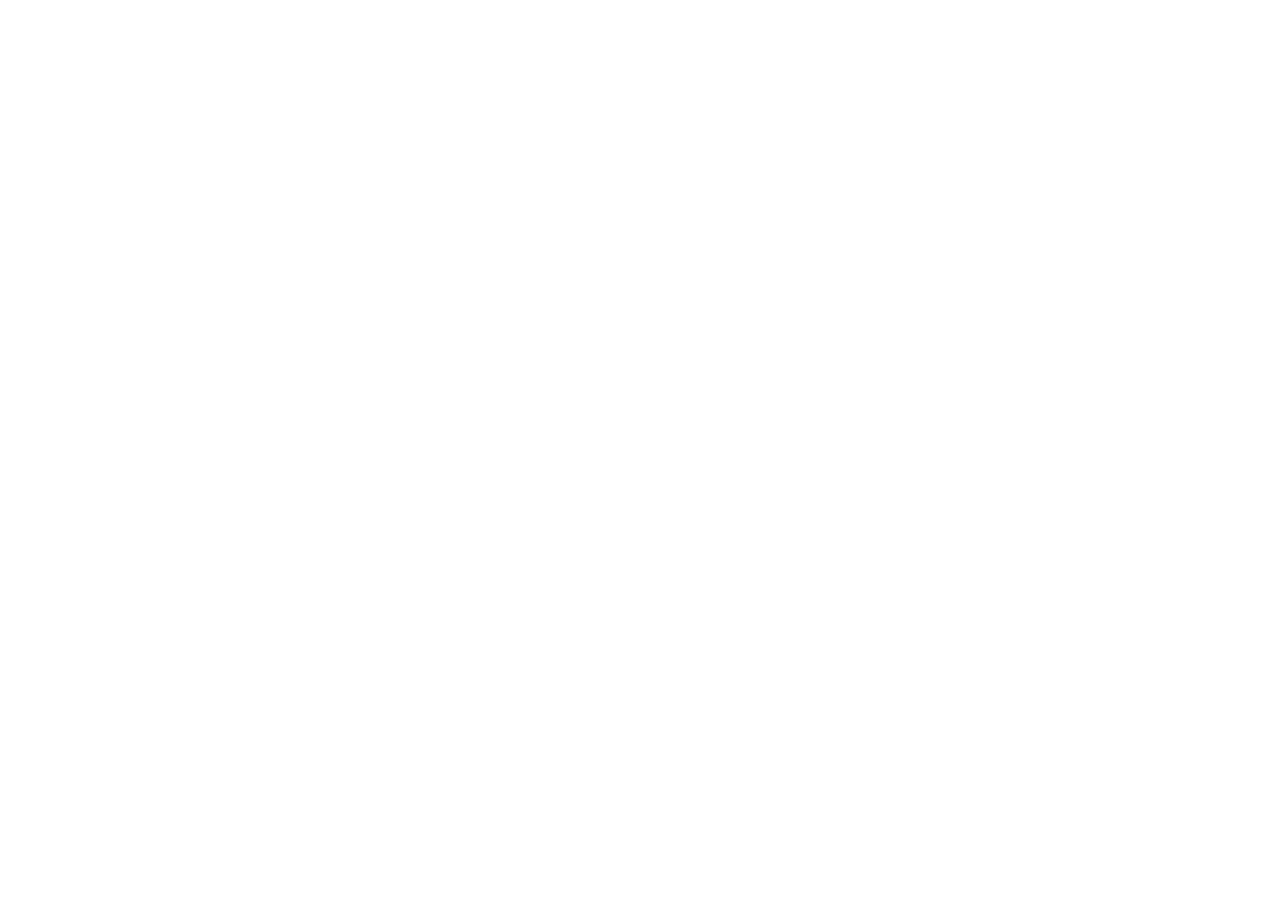
==== index.html @ 39889c84 "add project medias" ====
<!DOCTYPE html>
<html lang="en">
<head>
    <meta charset="UTF-8">
    <meta name="viewport" content="width=device-width, initial-scale=1.0">
    <title>Document</title>
</head>
<body>
    
</body>
</html>
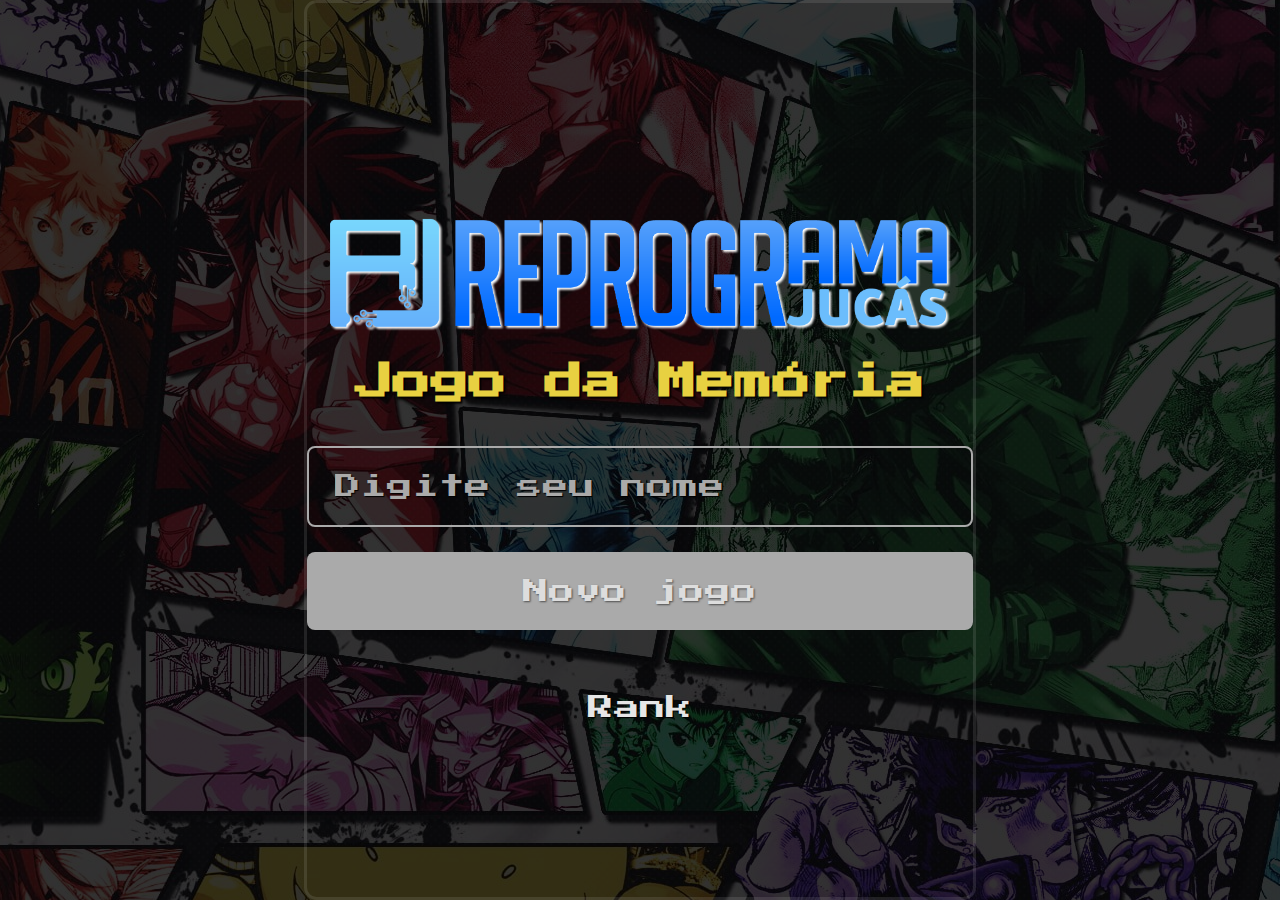
==== commit 3320b646: "add page New Game" ====
--- a/index.html
+++ b/index.html
@@ -1,11 +1,34 @@
 <!DOCTYPE html>
-<html lang="en">
+<html lang="pt-br">
 <head>
     <meta charset="UTF-8">
     <meta name="viewport" content="width=device-width, initial-scale=1.0">
-    <title>Document</title>
+    <meta name="description" content="Jogo da memória">
+    <meta name="author" content="Jorge Alysson de Araújo Oliveira">
+    <meta name="author" content="Reprograma Jucás">
+    <link rel="shortcut icon" href="./images/logo-rj.png" type="image/x-icon">
+    <link rel="stylesheet" href="./styles/newGame.css">
+    <link rel="preconnect" href="https://fonts.googleapis.com">
+    <link rel="preconnect" href="https://fonts.googleapis.com">
+<link rel="preconnect" href="https://fonts.gstatic.com" crossorigin>
+<link href="https://fonts.googleapis.com/css2?family=Press+Start+2P&display=swap" rel="stylesheet">
+    <title>Memory Game</title>
 </head>
 <body>
-    
+    <div class="container">
+        <form class="newGameForm">
+            <header class="newGameHeader">
+                <img src="./images/logo-reprograma-jucas.png" alt="">
+                <h1>Jogo da Memória</h1> 
+            </header>
+            <main>
+                <input type="text" name="" value="" class="inputName" placeholder="Digite seu nome">
+            </main>
+            <footer>
+                <button type="submit" class="newGameButton" disabled>Novo jogo</button>
+                <button type="button" class="buttonRank">Rank</button>
+            </footer>
+        </form>
+    </div>
 </body>
 </html>--- a/styles/newGame.css
+++ b/styles/newGame.css
@@ -0,0 +1,99 @@
+@import url(./reset.css);
+
+@keyframes animatedBackground {
+	0% { background-position: 0% 0; }
+	100% { background-position: 100% 0; }
+}
+
+body, button, input, select, textarea {
+    font-family: "Press Start 2P";
+    color: #ac3636;
+    border: none;
+    background: none;
+    text-shadow: 1px 1px 1px #000;
+    color: rgb(230, 230, 230);
+    animation: animatedBackground 10s linear infinite;
+}
+
+body {
+    background: url("../images/wallpaper-animes.jpg");
+    background-position: center;
+    background-position-y: cover;
+    background-repeat: repeat-x;
+    overflow-x: scroll;
+
+}
+.newGameForm {
+    height: 100vh;
+    max-width: 42rem;
+    margin: 0 auto;
+    border-radius: 0.8rem;
+    display: grid;
+    place-content: center;
+    border: 0.2rem solid rgba(255, 255, 255, .1);
+}
+.newGameHeader {
+    display: flex;
+    flex-direction: column;
+    align-items: center;
+    justify-content: center;
+    margin-bottom: 2.8rem;
+}
+.newGameHeader img {
+    margin-top: 2.4rem;
+    width: 100%;
+    filter: drop-shadow(2px 2px 1px white);
+}
+.newGameHeader h1 {
+    font-size: clamp(2rem, 6vw, 2.4rem);
+    white-space: nowrap;
+    text-align: center;
+    color: #e8d141;
+    margin-top: 0.8rem;
+    text-shadow: 2px 2px 2px black;
+}
+.inputName {
+    font-size: 1.6rem;
+    border: solid 2px #aaa;
+    border-radius: 8px;
+    padding: 1.6rem;
+    word-wrap: 100%;
+    width: 100%;
+    transition: filter 0.25s;
+}
+.inputName:hover {
+    filter: brightness(1.5);
+}
+.inputName::placeholder {color: #aaa;}
+.newGameButton {
+    font-size: 1.6rem;
+    background: linear-gradient(200deg, #056cf2, #2793f2);
+    border-radius: 8px;
+    padding: 1.6rem;
+    width: 100%;
+    text-shadow: 1px 1px 2px #0008;
+    margin-top: 1.6rem;
+    transition: filter 0.5s;
+}
+.newGameButton:hover {
+    cursor: pointer;
+    filter: brightness(1.5);
+    
+}.newGameButton:disabled {
+    background: #aaa;
+    color:#ddd;
+    cursor: not-allowed;
+    filter: none;
+
+}
+.buttonRank {
+    font-size: 1.6rem;
+    margin: 2.4rem auto 0;
+    display: block;
+    padding: 1.6rem;
+    border-radius: 8px;
+}
+.buttonRank:hover {
+    cursor: pointer;
+    text-decoration: underline;
+}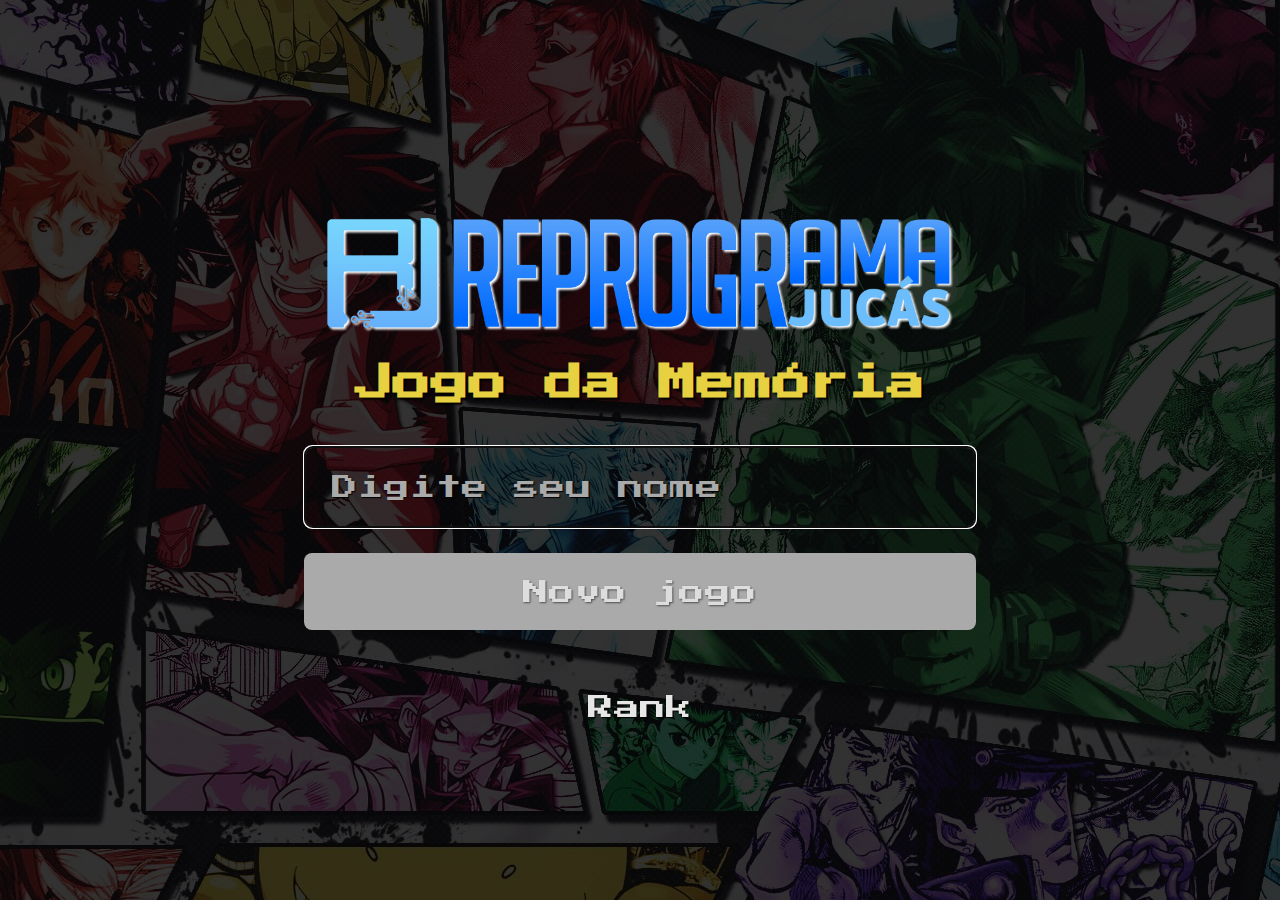
==== commit e62b7047: "add page card's style" ====
--- a/index.html
+++ b/index.html
@@ -10,9 +10,10 @@
     <link rel="stylesheet" href="./styles/newGame.css">
     <link rel="preconnect" href="https://fonts.googleapis.com">
     <link rel="preconnect" href="https://fonts.googleapis.com">
-<link rel="preconnect" href="https://fonts.gstatic.com" crossorigin>
-<link href="https://fonts.googleapis.com/css2?family=Press+Start+2P&display=swap" rel="stylesheet">
-    <title>Memory Game</title>
+    <link rel="preconnect" href="https://fonts.gstatic.com" crossorigin>
+    <link href="https://fonts.googleapis.com/css2?family=Press+Start+2P&display=swap" rel="stylesheet">
+    <script src="./scripts/newGame.js" defer></script>
+    <title>Memory Game</title> 
 </head>
 <body>
     <div class="container">
@@ -22,10 +23,10 @@
                 <h1>Jogo da Memória</h1> 
             </header>
             <main>
-                <input type="text" name="" value="" class="inputName" placeholder="Digite seu nome">
+                <input type="text" name="" value="" class="inputName" autofocus placeholder="Digite seu nome">
+                <button type="submit" class="newGameButton" disabled>Novo jogo</button>
             </main>
             <footer>
-                <button type="submit" class="newGameButton" disabled>Novo jogo</button>
                 <button type="button" class="buttonRank">Rank</button>
             </footer>
         </form>
--- a/styles/newGame.css
+++ b/styles/newGame.css
@@ -1,99 +1,106 @@
 @import url(./reset.css);
 
 @keyframes animatedBackground {
-	0% { background-position: 0% 0; }
-	100% { background-position: 100% 0; }
+	0% {
+		background-position: 0% 0;
+	}
+	100% {
+		background-position: 100% 0;
+	}
 }
 
-body, button, input, select, textarea {
-    font-family: "Press Start 2P";
-    color: #ac3636;
-    border: none;
-    background: none;
-    text-shadow: 1px 1px 1px #000;
-    color: rgb(230, 230, 230);
-    animation: animatedBackground 10s linear infinite;
+body,
+button,
+input,
+select,
+textarea {
+	font-family: "Press Start 2P";
+	color: #ac3636;
+	border: none;
+	background: none;
+	text-shadow: 1px 1px 1px #000;
+	color: rgb(230, 230, 230);
+	animation: animatedBackground 10s linear infinite;
 }
 
 body {
-    background: url("../images/wallpaper-animes.jpg");
-    background-position: center;
-    background-position-y: cover;
-    background-repeat: repeat-x;
-    overflow-x: scroll;
-
+	background: url("../images/wallpaper-animes.jpg");
+	background-position: center;
+	background-position-y: cover;
+	background-repeat: repeat-x;
+	overflow-x: scroll;
 }
 .newGameForm {
-    height: 100vh;
-    max-width: 42rem;
-    margin: 0 auto;
-    border-radius: 0.8rem;
-    display: grid;
-    place-content: center;
-    border: 0.2rem solid rgba(255, 255, 255, .1);
+	height: 100vh;
+	max-width: 42rem;
+	margin: 0 auto;
+	border-radius: 0.8rem;
+	display: grid;
+	place-content: center;
 }
 .newGameHeader {
-    display: flex;
-    flex-direction: column;
-    align-items: center;
-    justify-content: center;
-    margin-bottom: 2.8rem;
+	display: flex;
+	flex-direction: column;
+	align-items: center;
+	justify-content: center;
+	margin-bottom: 2.8rem;
 }
 .newGameHeader img {
-    margin-top: 2.4rem;
-    width: 100%;
-    filter: drop-shadow(2px 2px 1px white);
+	margin-top: 2.4rem;
+	width: 100%;
+	filter: drop-shadow(2px 2px 1px white);
 }
 .newGameHeader h1 {
-    font-size: clamp(2rem, 6vw, 2.4rem);
-    white-space: nowrap;
-    text-align: center;
-    color: #e8d141;
-    margin-top: 0.8rem;
-    text-shadow: 2px 2px 2px black;
+	font-size: clamp(2rem, 6vw, 2.4rem);
+	white-space: nowrap;
+	text-align: center;
+	color: #e8d141;
+	margin-top: 0.8rem;
+	text-shadow: 2px 2px 2px black;
 }
 .inputName {
-    font-size: 1.6rem;
-    border: solid 2px #aaa;
-    border-radius: 8px;
-    padding: 1.6rem;
-    word-wrap: 100%;
-    width: 100%;
-    transition: filter 0.25s;
+	font-size: 1.6rem;
+	border: solid 2px #aaa;
+	border-radius: 8px;
+	padding: 1.6rem;
+	word-wrap: 100%;
+	width: 100%;
+	transition: filter 0.25s;
 }
 .inputName:hover {
-    filter: brightness(1.5);
+	filter: brightness(1.5);
 }
-.inputName::placeholder {color: #aaa;}
+.inputName::placeholder {
+	color: #aaa;
+}
 .newGameButton {
-    font-size: 1.6rem;
-    background: linear-gradient(200deg, #056cf2, #2793f2);
-    border-radius: 8px;
-    padding: 1.6rem;
-    width: 100%;
-    text-shadow: 1px 1px 2px #0008;
-    margin-top: 1.6rem;
-    transition: filter 0.5s;
+	font-size: 1.6rem;
+	background: linear-gradient(200deg, #056cf2, #2793f2);
+	border-radius: 8px;
+	padding: 1.6rem;
+	width: 100%;
+	text-shadow: 1px 1px 2px #0008;
+	margin-top: 1.6rem;
+	transition: filter 0.5s;
 }
 .newGameButton:hover {
-    cursor: pointer;
-    filter: brightness(1.5);
-    
-}.newGameButton:disabled {
-    background: #aaa;
-    color:#ddd;
-    cursor: not-allowed;
-    filter: none;
-
+	cursor: pointer;
+	filter: brightness(1.5);
+}
+.newGameButton:disabled {
+	background: #aaa;
+	color: #ddd;
+	cursor: not-allowed;
+	filter: none;
 }
 .buttonRank {
-    font-size: 1.6rem;
-    margin: 2.4rem auto 0;
-    display: block;
-    padding: 1.6rem;
-    border-radius: 8px;
+	font-size: 1.6rem;
+	margin: 2.4rem auto 0;
+	display: block;
+	padding: 1.6rem;
+	border-radius: 8px;
 }
 .buttonRank:hover {
-    cursor: pointer;
-    text-decoration: underline;
-}+	cursor: pointer;
+	text-decoration: underline;
+}
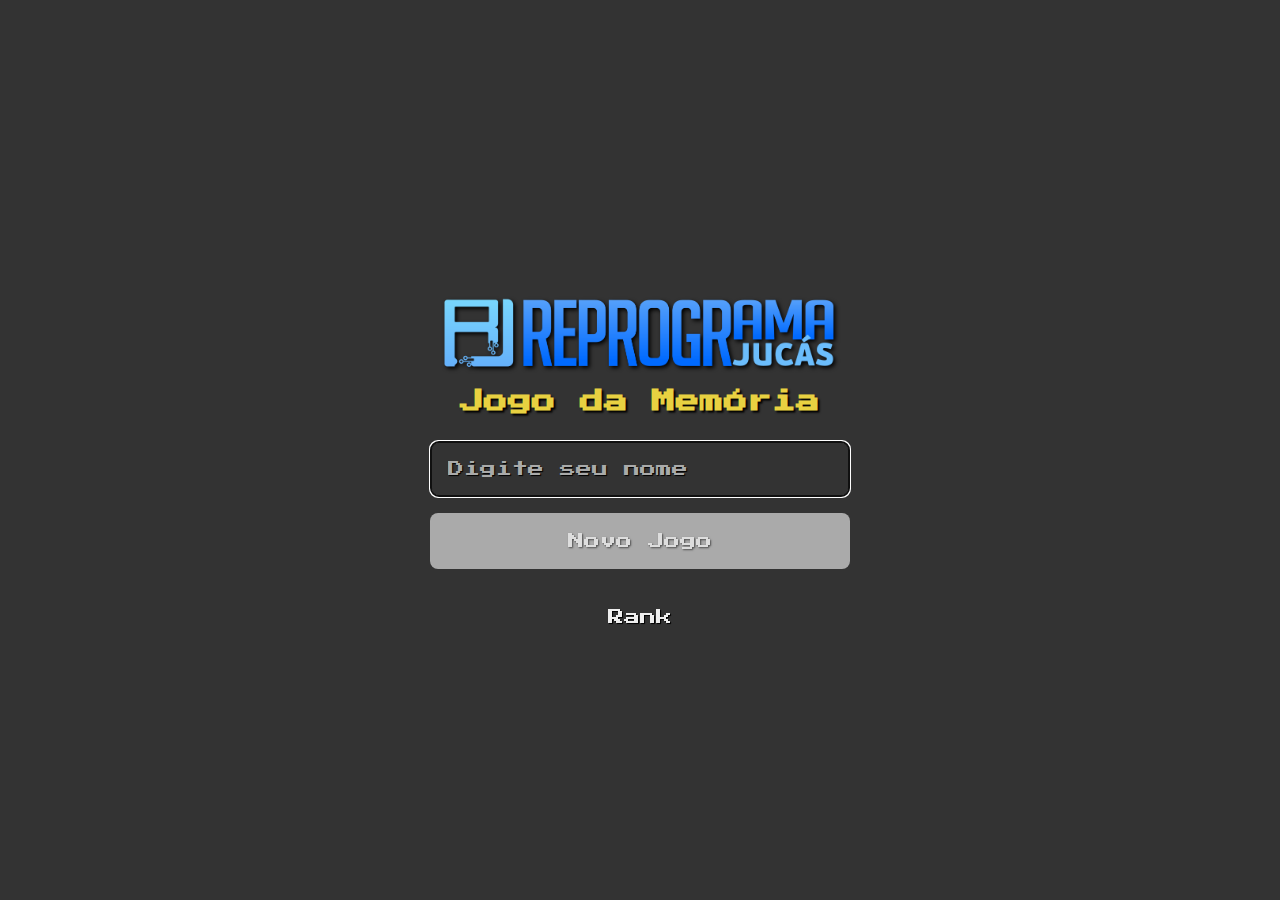
==== commit 09037c32: "update" ====
--- a/index.html
+++ b/index.html
@@ -1,35 +1,39 @@
 <!DOCTYPE html>
-<html lang="pt-br">
-<head>
-    <meta charset="UTF-8">
-    <meta name="viewport" content="width=device-width, initial-scale=1.0">
-    <meta name="description" content="Jogo da memória">
-    <meta name="author" content="Jorge Alysson de Araújo Oliveira">
-    <meta name="author" content="Reprograma Jucás">
-    <link rel="shortcut icon" href="./images/logo-rj.png" type="image/x-icon">
-    <link rel="stylesheet" href="./styles/newGame.css">
-    <link rel="preconnect" href="https://fonts.googleapis.com">
-    <link rel="preconnect" href="https://fonts.googleapis.com">
-    <link rel="preconnect" href="https://fonts.gstatic.com" crossorigin>
-    <link href="https://fonts.googleapis.com/css2?family=Press+Start+2P&display=swap" rel="stylesheet">
+<html lang="pt-BR">
+  <head>
+    <meta charset="UTF-8" />
+    <meta name="viewport" content="width=device-width, initial-scale=1.0" />
+    <meta name="description" content="Jogo da memória com imagens de animes" />
+    <meta name="author" content="Emanuel Quintino" />
+    <meta name="creator" content="Reprograma Jucás" />
+    <link rel="shortcut icon" href="./images/logo-rj.png" type="image/x-icon" />
+    <link rel="preconnect" href="https://fonts.googleapis.com" />
+    <link rel="preconnect" href="https://fonts.gstatic.com" crossorigin />
+    <link
+      href="https://fonts.googleapis.com/css2?family=Press+Start+2P&display=swap"
+      rel="stylesheet"
+    />
+    <title>Memory Game</title>
+    <link rel="stylesheet" href="./styles/newGame.css" />
     <script src="./scripts/newGame.js" defer></script>
-    <title>Memory Game</title> 
-</head>
-<body>
+  </head>
+  <body>
     <div class="container">
-        <form class="newGameForm">
-            <header class="newGameHeader">
-                <img src="./images/logo-reprograma-jucas.png" alt="">
-                <h1>Jogo da Memória</h1> 
-            </header>
-            <main>
-                <input type="text" name="" value="" class="inputName" autofocus placeholder="Digite seu nome">
-                <button type="submit" class="newGameButton" disabled>Novo jogo</button>
-            </main>
-            <footer>
-                <button type="button" class="buttonRank">Rank</button>
-            </footer>
-        </form>
+      <form class="newGameForm">
+        <header class="newGameHeader">
+          <img src="./images/logo-reprograma-jucas.png" alt="" />
+          <h1>Jogo da Memória</h1>
+        </header>
+
+        <main>
+          <input type="text" placeholder="Digite seu nome" class="inputName" autofocus />
+          <button type="submit" class="newGameButton" disabled>Novo Jogo</button>
+        </main>
+
+        <footer>
+          <button type="button" class="buttonRank">Rank</button>
+        </footer>
+      </form>
     </div>
-</body>
-</html>+  </body>
+</html>
--- a/styles/newGame.css
+++ b/styles/newGame.css
@@ -1,106 +1,83 @@
 @import url(./reset.css);
 
-@keyframes animatedBackground {
-	0% {
-		background-position: 0% 0;
-	}
-	100% {
-		background-position: 100% 0;
-	}
+.newGameForm {
+  height: 100vh;
+  max-width: 42rem;
+  margin: 0 auto;
+  border-radius: 0.8rem;
+  display: grid;
+  place-content: center;
 }
 
-body,
-button,
-input,
-select,
-textarea {
-	font-family: "Press Start 2P";
-	color: #ac3636;
-	border: none;
-	background: none;
-	text-shadow: 1px 1px 1px #000;
-	color: rgb(230, 230, 230);
-	animation: animatedBackground 10s linear infinite;
+.newGameHeader {
+  display: flex;
+  flex-direction: column;
+  align-items: center;
+  justify-content: center;
+  margin-bottom: 2.8rem;
 }
 
-body {
-	background: url("../images/wallpaper-animes.jpg");
-	background-position: center;
-	background-position-y: cover;
-	background-repeat: repeat-x;
-	overflow-x: scroll;
+.newGameHeader img {
+  margin-top: 2.4rem;
+  width: 100%;
+  filter: drop-shadow(2px 2px 2px black);
 }
-.newGameForm {
-	height: 100vh;
-	max-width: 42rem;
-	margin: 0 auto;
-	border-radius: 0.8rem;
-	display: grid;
-	place-content: center;
+
+.newGameHeader h1 {
+  font-size: clamp(2rem, 6vw, 2.4rem);
+  white-space: nowrap;
+  text-align: center;
+  color: #e8d141;
+  margin-top: 0.8rem;
+  text-shadow: 2px 2px 2px black;
 }
-.newGameHeader {
-	display: flex;
-	flex-direction: column;
-	align-items: center;
-	justify-content: center;
-	margin-bottom: 2.8rem;
+
+.inputName {
+  font-size: 1.6rem;
+  border: solid 2px #aaa;
+  border-radius: 8px;
+  padding: 1.6rem;
+  width: 100%;
+  height: 5.6rem;
 }
-.newGameHeader img {
-	margin-top: 2.4rem;
-	width: 100%;
-	filter: drop-shadow(2px 2px 1px white);
+
+.inputName::placeholder {
+  color: #aaa;
 }
-.newGameHeader h1 {
-	font-size: clamp(2rem, 6vw, 2.4rem);
-	white-space: nowrap;
-	text-align: center;
-	color: #e8d141;
-	margin-top: 0.8rem;
-	text-shadow: 2px 2px 2px black;
+
+.newGameButton {
+  font-size: 1.6rem;
+  background: linear-gradient(200deg, #056cf2, #2793f2);
+  border-radius: 8px;
+  padding: 1.6rem;
+  width: 100%;
+  height: 5.6rem;
+  text-shadow: 1px 1px 2px #0008;
+  margin-top: 1.6rem;
+  transition: filter 200ms;
 }
-.inputName {
-	font-size: 1.6rem;
-	border: solid 2px #aaa;
-	border-radius: 8px;
-	padding: 1.6rem;
-	word-wrap: 100%;
-	width: 100%;
-	transition: filter 0.25s;
+
+.newGameButton:hover {
+  cursor: pointer;
+  filter: brightness(1.1);
 }
-.inputName:hover {
-	filter: brightness(1.5);
+
+.newGameButton:disabled {
+  background: #aaa;
+  color: #ddd;
+  cursor: not-allowed;
+  filter: none;
 }
-.inputName::placeholder {
-	color: #aaa;
+
+.buttonRank {
+  font-size: 1.6rem;
+  margin: 2.4rem auto 0;
+  display: block;
+  padding: 1.6rem;
+  border-radius: 0.8rem;
 }
-.newGameButton {
-	font-size: 1.6rem;
-	background: linear-gradient(200deg, #056cf2, #2793f2);
-	border-radius: 8px;
-	padding: 1.6rem;
-	width: 100%;
-	text-shadow: 1px 1px 2px #0008;
-	margin-top: 1.6rem;
-	transition: filter 0.5s;
+
+.buttonRank:hover {
+  cursor: pointer;
+  text-decoration: underline;
 }
-.newGameButton:hover {
-	cursor: pointer;
-	filter: brightness(1.5);
-}
-.newGameButton:disabled {
-	background: #aaa;
-	color: #ddd;
-	cursor: not-allowed;
-	filter: none;
-}
-.buttonRank {
-	font-size: 1.6rem;
-	margin: 2.4rem auto 0;
-	display: block;
-	padding: 1.6rem;
-	border-radius: 8px;
-}
-.buttonRank:hover {
-	cursor: pointer;
-	text-decoration: underline;
-}
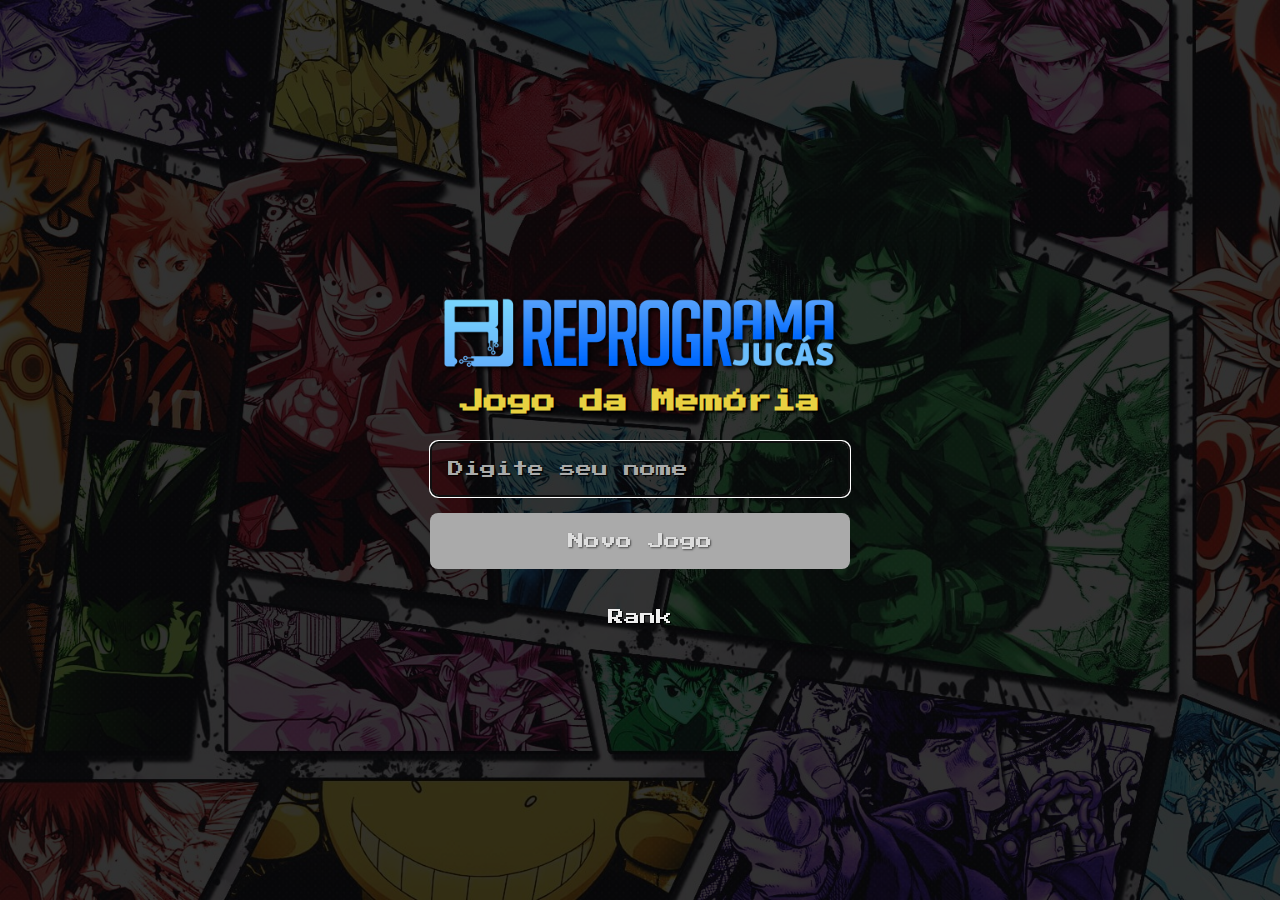
==== commit a8f538e8: "update gameWin logic from 2 to 24 cards" ====
--- a/index.html
+++ b/index.html
@@ -4,7 +4,7 @@
     <meta charset="UTF-8" />
     <meta name="viewport" content="width=device-width, initial-scale=1.0" />
     <meta name="description" content="Jogo da memória com imagens de animes" />
-    <meta name="author" content="Emanuel Quintino" />
+    <meta name="author" content="Jorge Alysson de Araújo Oliveira" />
     <meta name="creator" content="Reprograma Jucás" />
     <link rel="shortcut icon" href="./images/logo-rj.png" type="image/x-icon" />
     <link rel="preconnect" href="https://fonts.googleapis.com" />
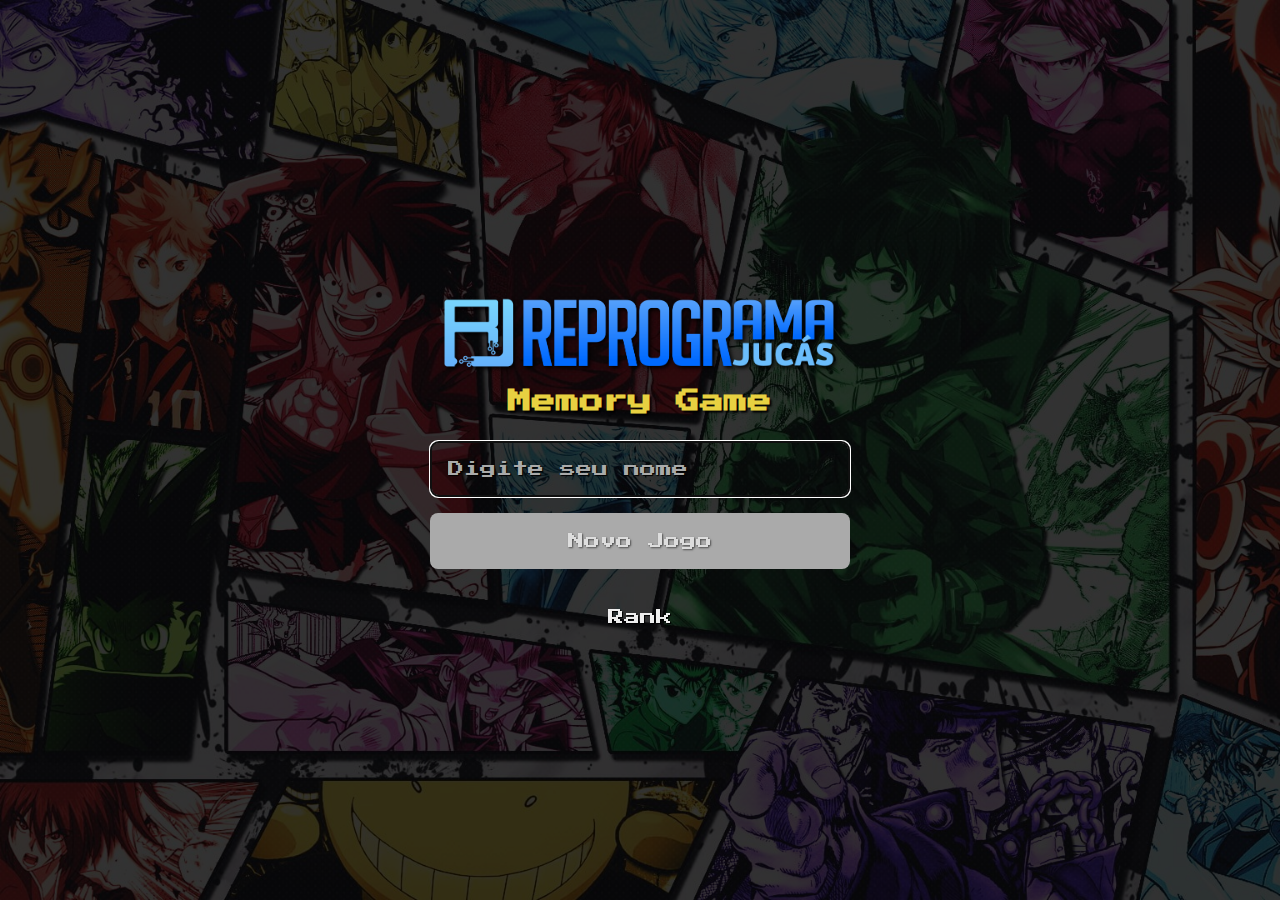
==== commit 6a50ed64: "add button "navigate to page Rank"" ====
--- a/index.html
+++ b/index.html
@@ -22,7 +22,7 @@
       <form class="newGameForm">
         <header class="newGameHeader">
           <img src="./images/logo-reprograma-jucas.png" alt="" />
-          <h1>Jogo da Memória</h1>
+          <h1>Memory Game</h1>
         </header>
 
         <main>
